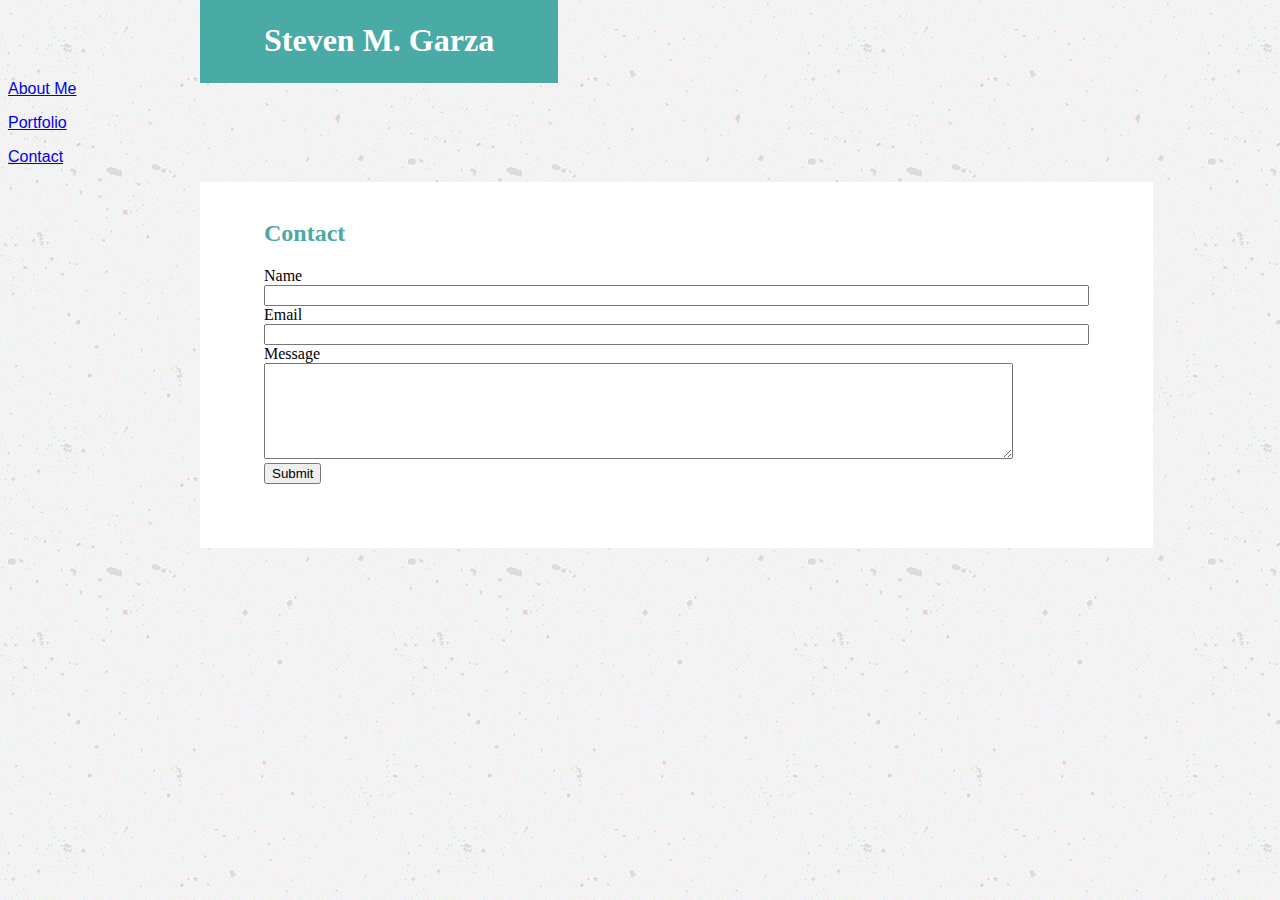
==== contact.html @ 0851788a "added internal html links" ====
<!DOCTYPE html>

<html>

<head>
<title>Contact me</title>
<link rel="stylesheet" type="text/css" href="reset.css">
<link rel="stylesheet" type="text/css" href="assets/css/style.css">
</head>



<body>

    <h1><span>Steven M. Garza</span></h1>
    <div class ="internalhtmllinks">
        <p><a href="index.html">About Me</a></p>
        <p><a href="portfolio.html">Portfolio</a></p>
        <p><a href="contact.html">Contact</a></p>
    </div>
    <div class="centerbackground">
    <br>

    
    <h2>Contact</h2>

    
        <form method ="post" action ="mailto:stevenmacgarza@gmail.com">
            Name<br>
            <input type ="text" name ="Name" size ="100%" maxlength ="100%" />
            <br>
            Email<br>
            <input type ="text" name ="Email" size ="100%" maxlength ="100%" />
            <br>
            Message<br>
            <textarea cols="91" rows="6" name="message"></textarea>
            <br>

            <input type ="submit" value ="Submit"/>
        </form>
        
    </div>


</body>














</html>
---- assets/css/style.css ----
h1 span{
        font-family: 'Georgia', Times, Times New Roman, serif;
        margin-left: 15%;
        background-color: #4aaaa5;
        color: white;
        padding-left: 5%;
        padding-right: 5%;
        padding-bottom: 2%;
        padding-top: 2%;
        
        }

h2{
    font-family: 'Georgia', Times, Times New Roman, serif;
    color: #4aaaa5;
}

p {
    font-family: 'Arial', 'Helvetica Neue', Helvetica, sans-serif;
}


/*this css block below codes a horizontal line across page */
hr { 
    display: block;
    height: 1px;
    border: 0;
    border-top: 1px solid #ccc;
    margin: 1em 0;
    padding: 0;
}



img{
    padding-right: 5%;
    padding-bottom: 5%;
    float: left;
    height: auto;
}

.centerbackground
{   float: left;
    background-color: white;
    padding-left: 5%;
    padding-right: 5%;
    padding-bottom: 5%;
    padding-right: 5%;
    margin-left: 15%;
    margin-right: 15%;
    overflow: auto;
 }

 body{
    background-image: url("../images/concrete-texture.png");
    height: 100%;
    width: 100%;
 }
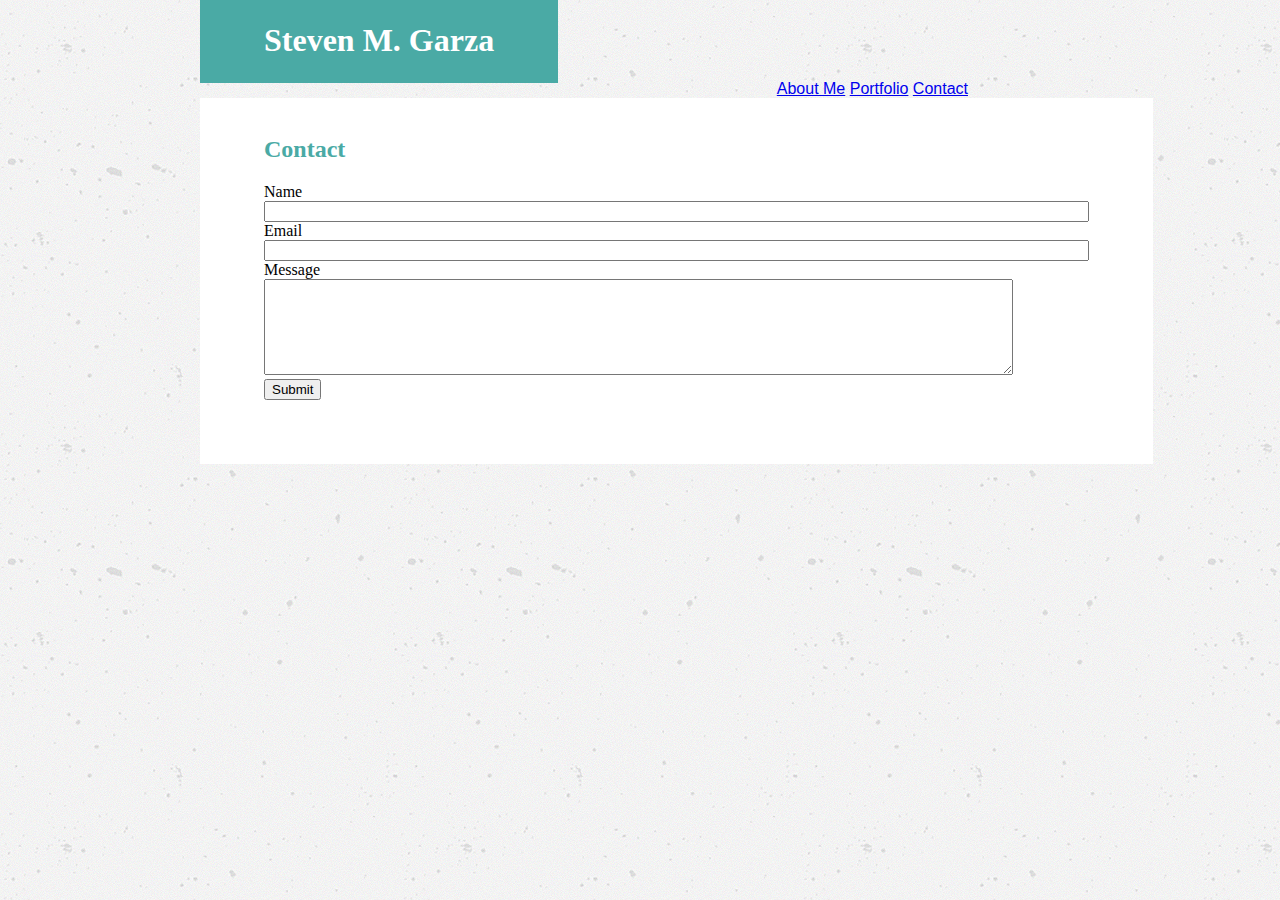
==== commit 321d9b7e: "change text link font" ====
--- a/contact.html
+++ b/contact.html
@@ -14,9 +14,9 @@
 
     <h1><span>Steven M. Garza</span></h1>
     <div class ="internalhtmllinks">
-        <p><a href="index.html">About Me</a></p>
-        <p><a href="portfolio.html">Portfolio</a></p>
-        <p><a href="contact.html">Contact</a></p>
+        <a href="index.html">About Me</a>
+        <a href="portfolio.html">Portfolio</a>
+        <a href="contact.html">Contact</a>
     </div>
     <div class="centerbackground">
     <br>
--- a/assets/css/style.css
+++ b/assets/css/style.css
@@ -55,6 +55,13 @@
     overflow: auto;
  }
 
+ .internalhtmllinks{
+     float: right;
+     margin-right: 25%;
+     font-family: 'Arial', 'Helvetica Neue', Helvetica, sans-serif; 
+
+ }
+
  body{
     background-image: url("../images/concrete-texture.png");
     height: 100%;
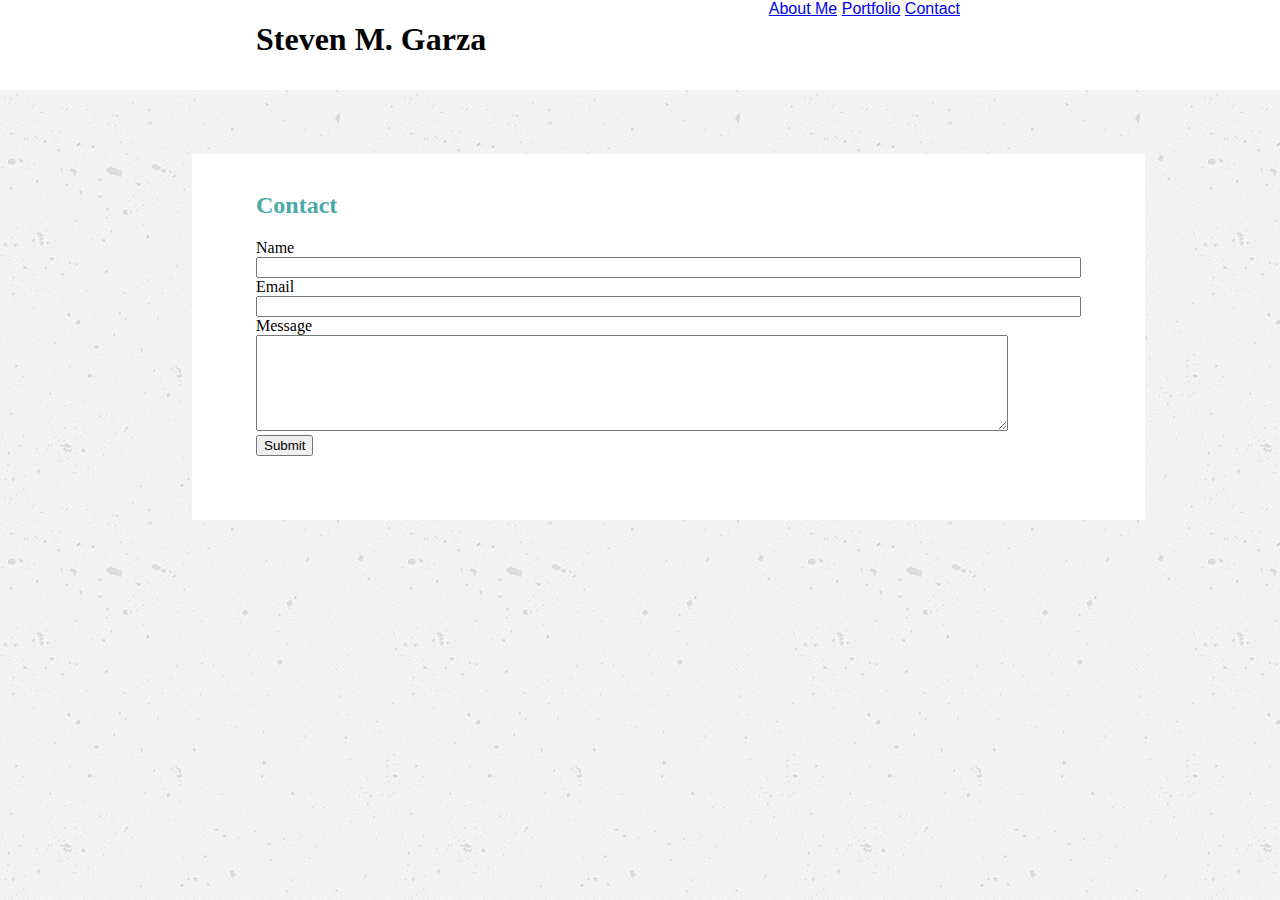
==== commit a44de7a3: "added inline block style to header" ====
--- a/contact.html
+++ b/contact.html
@@ -11,13 +11,15 @@
 
 
 <body>
-
-    <h1><span>Steven M. Garza</span></h1>
+<header>
+    <h1>Steven M. Garza</h1>
     <div class ="internalhtmllinks">
         <a href="index.html">About Me</a>
         <a href="portfolio.html">Portfolio</a>
         <a href="contact.html">Contact</a>
     </div>
+
+    </header>
     <div class="centerbackground">
     <br>
 
--- a/assets/css/style.css
+++ b/assets/css/style.css
@@ -1,16 +1,21 @@
+
+header{
+    float: left;
+    background: white;
+    width: 100%;
+    margin: 0 auto;
+    height:90px;
+}
 
 
-
-
-h1 span{
+h1 {
         font-family: 'Georgia', Times, Times New Roman, serif;
         margin-left: 15%;
-        background-color: #4aaaa5;
-        color: white;
+        color:black;
         padding-left: 5%;
         padding-right: 5%;
-        padding-bottom: 2%;
-        padding-top: 2%;
+        padding-bottom: 1.7%;
+        display: inline-block;
         
         }
 
@@ -52,10 +57,12 @@
     padding-right: 5%;
     margin-left: 15%;
     margin-right: 15%;
+    margin-top: 5%;
     overflow: auto;
  }
 
  .internalhtmllinks{
+     text-align: top;
      float: right;
      margin-right: 25%;
      font-family: 'Arial', 'Helvetica Neue', Helvetica, sans-serif; 
@@ -63,7 +70,6 @@
  }
 
  body{
-    background-image: url("../images/concrete-texture.png");
-    height: 100%;
-    width: 100%;
+   background-image: url("../images/concrete-texture.png");
+    margin: 0 auto;
  }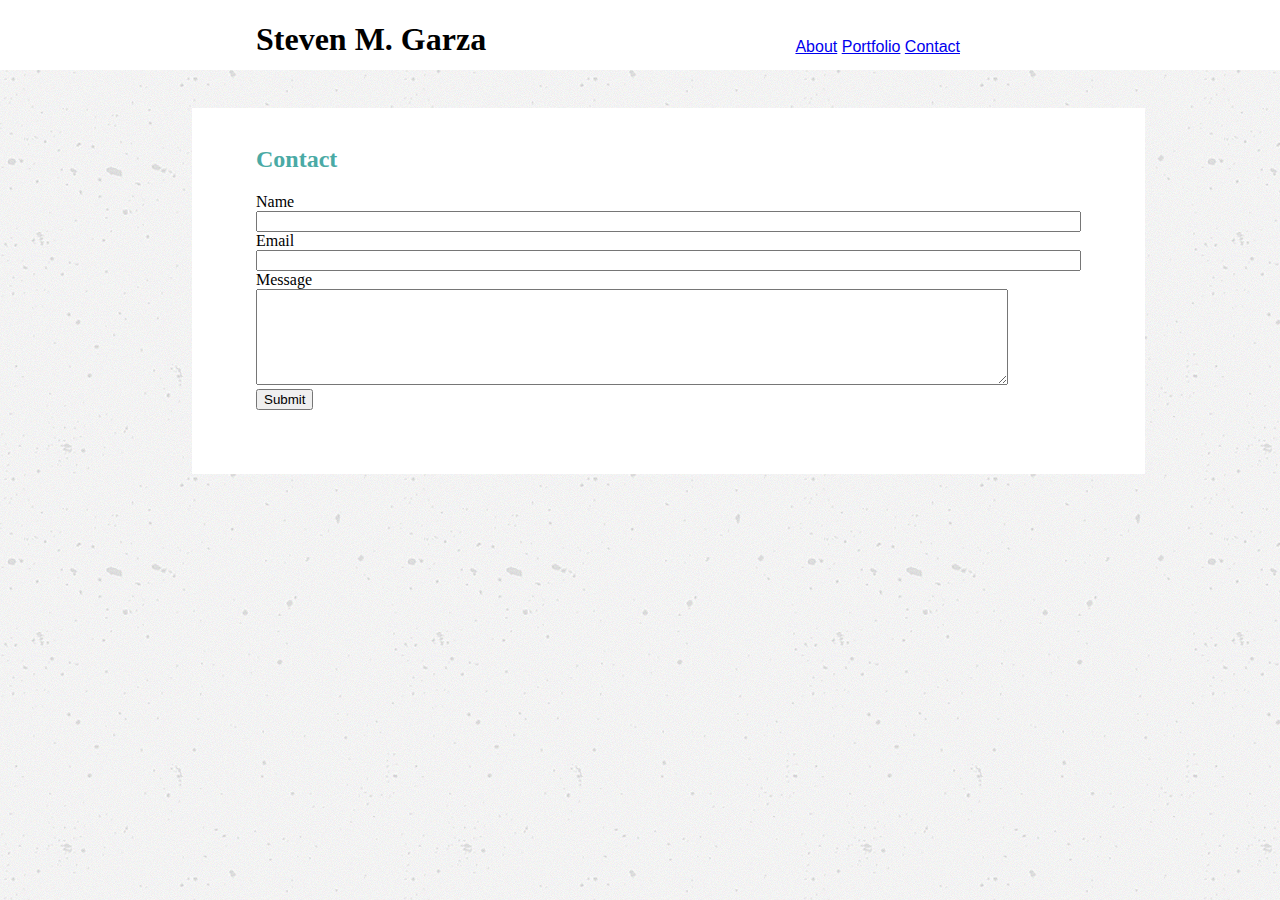
==== commit f7bf85d1: "add vertical lines between hyperlinks" ====
--- a/contact.html
+++ b/contact.html
@@ -14,7 +14,7 @@
 <header>
     <h1>Steven M. Garza</h1>
     <div class ="internalhtmllinks">
-        <a href="index.html">About Me</a>
+        <a href="index.html">About</a>
         <a href="portfolio.html">Portfolio</a>
         <a href="contact.html">Contact</a>
     </div>
--- a/assets/css/style.css
+++ b/assets/css/style.css
@@ -4,7 +4,7 @@
     background: white;
     width: 100%;
     margin: 0 auto;
-    height:90px;
+    height:70px;
 }
 
 
@@ -14,7 +14,6 @@
         color:black;
         padding-left: 5%;
         padding-right: 5%;
-        padding-bottom: 1.7%;
         display: inline-block;
         
         }
@@ -57,7 +56,7 @@
     padding-right: 5%;
     margin-left: 15%;
     margin-right: 15%;
-    margin-top: 5%;
+    margin-top: 3%;
     overflow: auto;
  }
 
@@ -65,6 +64,7 @@
      text-align: top;
      float: right;
      margin-right: 25%;
+     padding-top: 3%;
      font-family: 'Arial', 'Helvetica Neue', Helvetica, sans-serif; 
 
  }
@@ -72,4 +72,10 @@
  body{
    background-image: url("../images/concrete-texture.png");
     margin: 0 auto;
- }+ }
+
+ .vl {
+    display: inline-block;
+    border-left: 1px solid lightgray;
+    height: 15px;
+  }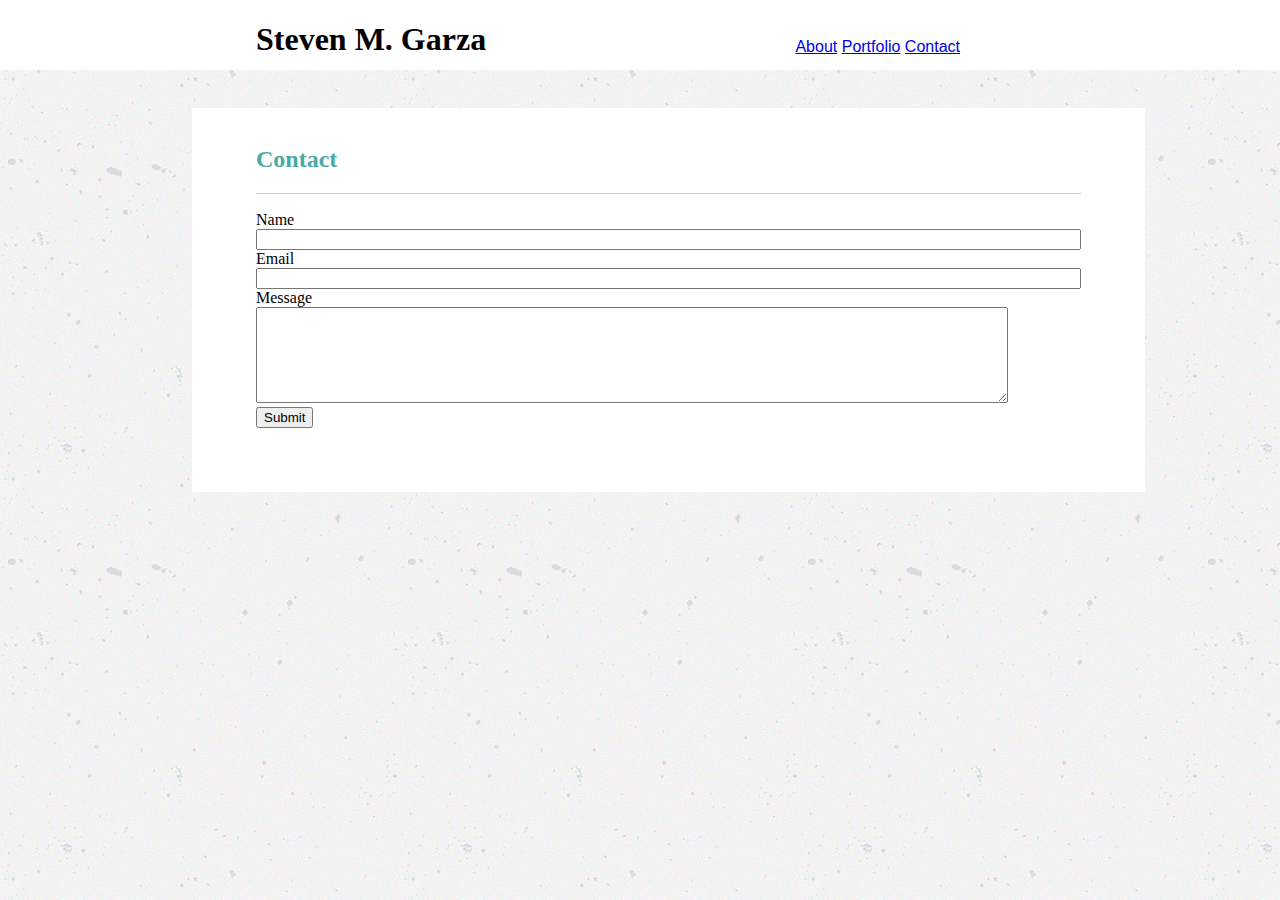
==== commit d44d8a5c: "add horizontal lines to all pages" ====
--- a/contact.html
+++ b/contact.html
@@ -25,6 +25,8 @@
 
     
     <h2>Contact</h2>
+
+    <hr/>
 
     
         <form method ="post" action ="mailto:stevenmacgarza@gmail.com">
--- a/assets/css/style.css
+++ b/assets/css/style.css
@@ -5,6 +5,7 @@
     width: 100%;
     margin: 0 auto;
     height:70px;
+    border-bottom:thin black;
 }
 
 
@@ -78,4 +79,5 @@
     display: inline-block;
     border-left: 1px solid lightgray;
     height: 15px;
-  }+  }
+
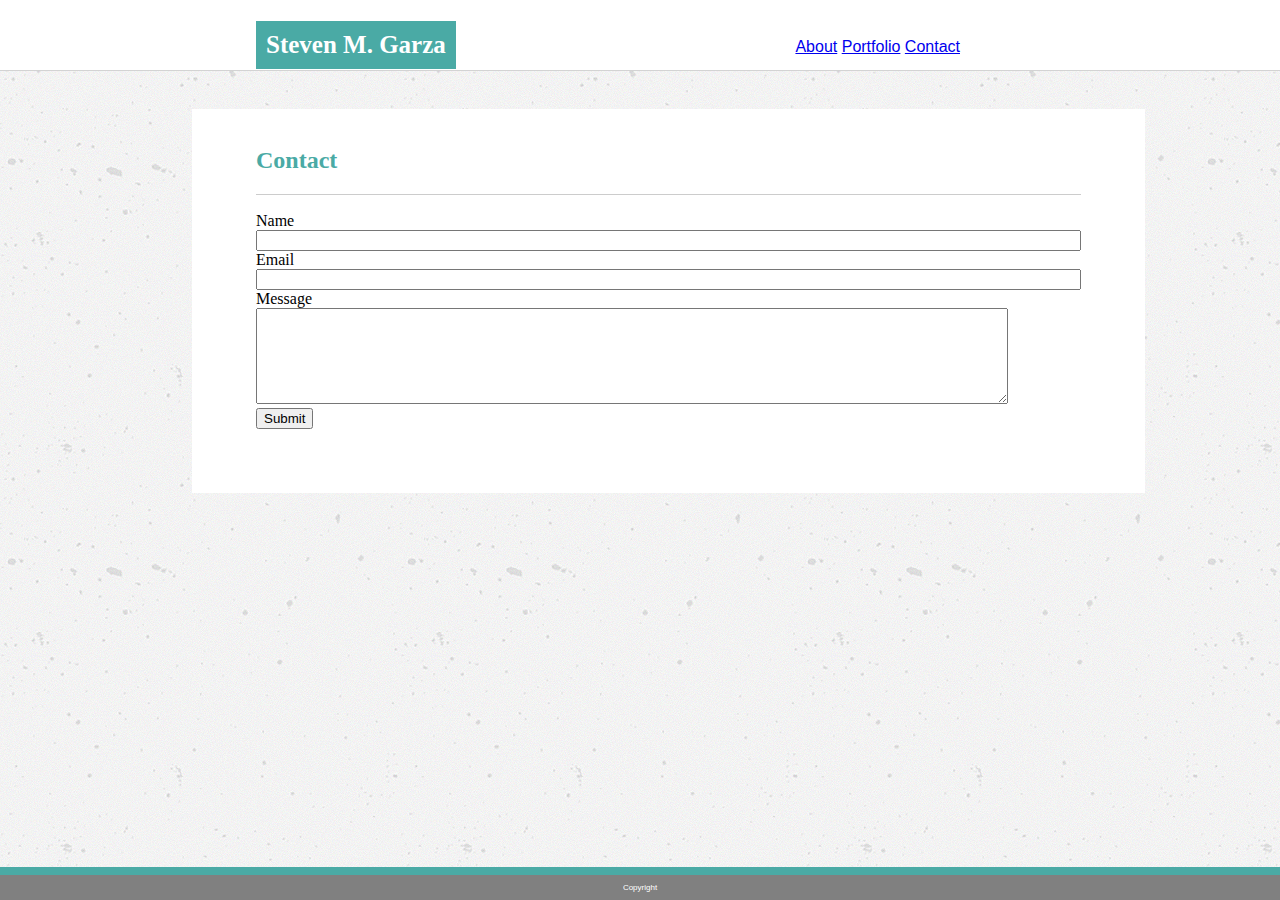
==== commit 901c9c50: "added footer" ====
--- a/contact.html
+++ b/contact.html
@@ -12,7 +12,7 @@
 
 <body>
 <header>
-    <h1>Steven M. Garza</h1>
+    <h1><span>Steven M. Garza</span></h1>
     <div class ="internalhtmllinks">
         <a href="index.html">About</a>
         <a href="portfolio.html">Portfolio</a>
@@ -45,7 +45,7 @@
         
     </div>
 
-
+<div class="footer"><p>Copyright</p></div>
 </body>
 
 
--- a/assets/css/style.css
+++ b/assets/css/style.css
@@ -1,3 +1,7 @@
+
+
+
+
 
 header{
     float: left;
@@ -5,14 +9,25 @@
     width: 100%;
     margin: 0 auto;
     height:70px;
-    border-bottom:thin black;
+    border-bottom:1px solid lightgray ;
 }
 
+
+
+h1 span{
+    background-color:#4aaaa5;
+    display: block;
+    font-size: 35px;
+    padding: 10px;
+    font-size: 25px;
+    
+
+}
 
 h1 {
         font-family: 'Georgia', Times, Times New Roman, serif;
         margin-left: 15%;
-        color:black;
+        color: white;
         padding-left: 5%;
         padding-right: 5%;
         display: inline-block;
@@ -81,3 +96,15 @@
     height: 15px;
   }
 
+  .footer {
+    position: fixed;
+    left: 0;
+    bottom: 0;
+    width: 100%;
+    background-color: gray;
+    color: white;
+    text-align: center;
+    border-top: 8px solid #4aaaa5;
+    font-size: 8px;
+ }
+
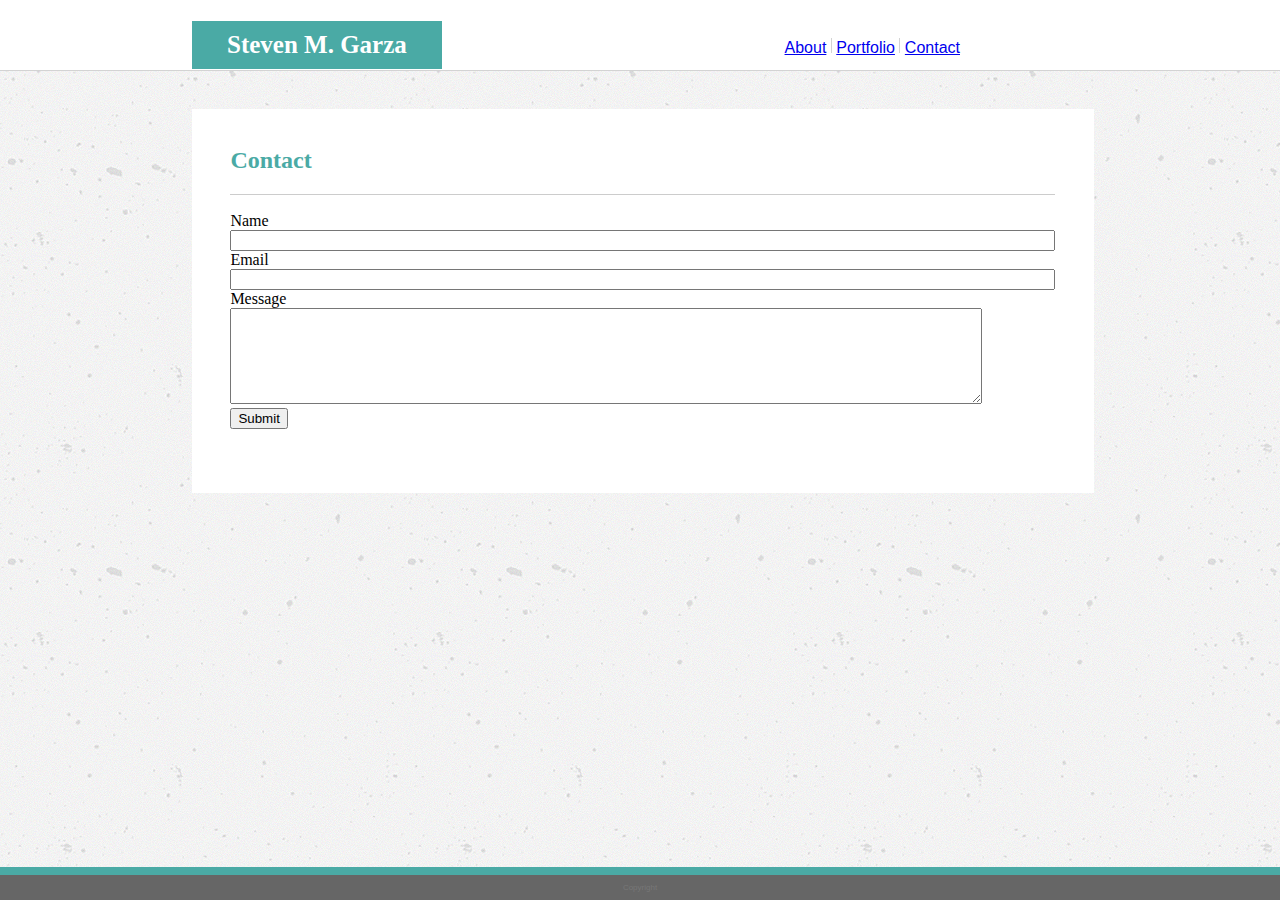
==== commit 238582bf: "polish link divs" ====
--- a/contact.html
+++ b/contact.html
@@ -15,7 +15,9 @@
     <h1><span>Steven M. Garza</span></h1>
     <div class ="internalhtmllinks">
         <a href="index.html">About</a>
+        <div class="vl"></div>
         <a href="portfolio.html">Portfolio</a>
+        <div class="vl"></div>
         <a href="contact.html">Contact</a>
     </div>
 
--- a/assets/css/style.css
+++ b/assets/css/style.css
@@ -5,7 +5,7 @@
 
 header{
     float: left;
-    background: white;
+    background: #ffffff;
     width: 100%;
     margin: 0 auto;
     height:70px;
@@ -19,6 +19,9 @@
     display: block;
     font-size: 35px;
     padding: 10px;
+    padding-left: 35px;
+    padding-right: 35px;
+    
     font-size: 25px;
     
 
@@ -28,8 +31,7 @@
         font-family: 'Georgia', Times, Times New Roman, serif;
         margin-left: 15%;
         color: white;
-        padding-left: 5%;
-        padding-right: 5%;
+
         display: inline-block;
         
         }
@@ -41,6 +43,7 @@
 
 p {
     font-family: 'Arial', 'Helvetica Neue', Helvetica, sans-serif;
+    color: #777777;
 }
 
 
@@ -65,11 +68,11 @@
 
 .centerbackground
 {   float: left;
-    background-color: white;
-    padding-left: 5%;
+    background-color:#ffffff;
+    padding-left: 3%;
     padding-right: 5%;
     padding-bottom: 5%;
-    padding-right: 5%;
+    padding-right: 3%;
     margin-left: 15%;
     margin-right: 15%;
     margin-top: 3%;
@@ -101,7 +104,7 @@
     left: 0;
     bottom: 0;
     width: 100%;
-    background-color: gray;
+    background-color:#666666;
     color: white;
     text-align: center;
     border-top: 8px solid #4aaaa5;
